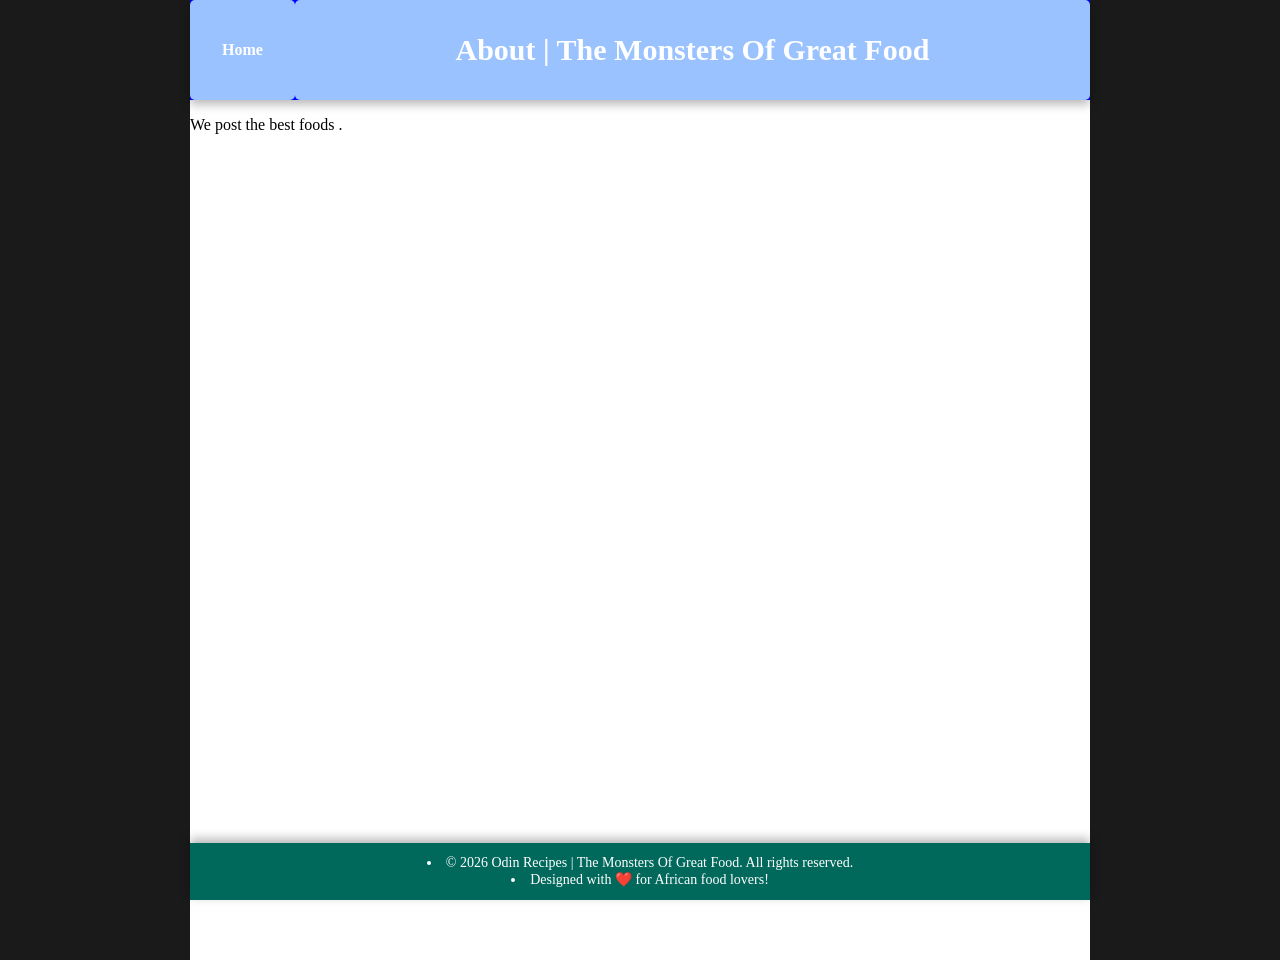
==== recipes/about.html @ 5de25859 "../index.html" ====
<!DOCTYPE html>
<html lang="en">
<head>
  <meta charset="UTF-8">
  <meta name="viewport" content="width=device-width, initial-scale=1.0">
  <title>About | The Monsters Of Great Food</title>
  <link rel="stylesheet" href="../styles.css"> 
</head>
<body>

  <header class="site-header">
    <nav class="nav-links">
      <div class="box eleven">
        <a href="../index.html">Home</a>
      </div>
    </nav>
    <div class="box eleven">
      <h1>About | The Monsters Of Great Food</h1>
    </div>
  </header>

  <div class="main-content">
    <p> We post the best foods .</p>
  </div>
    <footer class="footnote">
        <li><p1>&copy; 2026 Odin Recipes | The Monsters Of Great Food. All rights reserved.</p1></li>
        <li><p2>Designed with ❤️ for African food lovers! </p2></li> 
    </footer>

</body>
</html>
---- styles.css ----
.box.one {
    flex: 1;
    background-color: #99C2FF;
    color: white;
    text-align: center;
    border: 2px light grey;
    border-radius: 5px;
    display: flex;
    align-items: center;
    justify-content: center;
    padding: 20px;
}

.box.two {
  width: 80%;
  height: auto;
  overflow: hidden;
  margin-top: 80px;
  margin-bottom: 40px;
  margin-left: auto;
  margin-right: auto;
  border: 2px light grey;
  border-radius: 5px;
}

.box.two img {
  width: 100%;
  height: 100%;
  object-fit: cover;
  display: block;
  display: block;
  margin: 0 auto;
}
.box.three {
  width: 60%;
  height: 60%;
  padding: 20px;
  margin: 10px auto;
  border: 2px light grey;
  border-radius: 5px;
  background-color: #99C2FF;
  color: white;
  text-align: center;
  font-style: italic;
}

ul { 
  gap: 10px;
  padding: 20px;
  margin: 20px 20px 20px;  
  background-color: #99C2FF;   
  list-style: none;  
  border: 2px light grey;
  border-radius: 5px; 
  text-align: left;  
  box-shadow: 0px 8px 16px rgba(0, 0, 0, 0.3);
  transform: translateY(-2px);  
}
.box.four a:link, 
.box.five a:link, 
.box.six  a:link { 
  color: black;
  gap: 10px;
  padding: 10px;
  background-color: #CCE0FF; 
  border: 2px light grey;
  border-radius: 5px;
}
.box.four a:visited, 
.box.five a:visited, 
.box.six a:visited { 
  text-decoration: underline;
  text-decoration-thickness: 20px;
  font-size: 20px;
  color:red;
  background-color: transparent; 
  white-space: nowrap;
}
.box.four a:hover,
 .box.five a:hover, 
 .box.six a:hover{ 
  color:purple; 
}
.box.four a,
.box.five a,
.box.six a {
display: in-line-block;
white-space: nowrap;
margin: 10px 20px;
}
.box.four li, 
.box.five li, 
.box.six li {
  display: in-line-block;
  margin: 20px 20px;
  text-align: left;
  column-gap: 10px;
  width: 10px;
  height: 40px;
}
.box.seven {
    width: 120px;
    background-color: #CCE0FF;
    border: 7px solid #99C2FF;
    border-radius: 5px;
    display: flex;
    justify-content: center;
    align-items: center;
    font-size: 30px;
    color: white;
    flex-shrink: 0;
}
.flex-container {
    display: flex;
    align-items: stretch;
    gap: 20px; 
    width: 100%;
    margin-bottom: 20px;
}
.box.seven a div{
display: block;
white-space: nowrap;
}
.box.seven a:hover{ 
  color: purple; 
}
.box.seven {
display: flex;
justify-content: center;
align-items: center;
font-size: 30px;
}
.box.eight {
  width: 80%;
  padding: 20px;
  margin:  20px auto;
  border: 2px light grey;
  border-radius: 5px;
  background-color: #99C2FF;
  color: white;
  text-align: center;
   gap: 10px;
   display: block;
}  
.box.nine  { 
  color: black;
  gap: 20px;
  padding: 10px;
  background-color: #CCE0FF; 
  border: 2px light grey;
  border-radius: 5px;
  column-gap: 10px;
}
.box.ten {
  width: 80%;
  height: auto;
  padding: 20px;
  margin: 20px auto;
  gap: 20px;
  border: 2px light grey;
  border-radius: 5px;
}
.box.ten img {
  width: 100%;
  height: 100%;
  object-fit: cover;
  display: block;
}
.box.seven {
margin: 0;
padding: 0;
}
.box.seven {
    margin-right: 0;
}
.box.one {
    margin-bottom: 20px;
}
.box.eight {
    margin-bottom: 20px;

}
body {
    max-width: 900px;
    min-height: 100vh;
    display: flex;
    flex-direction: column;
    margin: 0 auto;
    background-color: white;
    padding-bottom: 60px; 
}
.main-content {
  flex: 1;   
}
html {
    background-color: #1a1a1a;
}
.logo {
    width: 120px;
    object-fit: cover;
    border: 2cqi light grey;
    border-radius: 5px;
    display: block;
    flex-shrink: 0;
}

.flex-container {
    display: flex;
    align-items: stretch;
    gap: 0;
    width: 100%;
    height: 100px;
}


.box.eleven {
  flex: 1;
  height: 60px;
  padding: 20px;
  background-color: #99C2FF;
  color: white;
  text-align: center;
  border: 2px light grey;
  border-radius: 5px;
  display: flex;
  align-items: center;
  justify-content: center;
}
.box.seven {
    height: 100%;
    box-sizing: border-box;
}
.new-flex-container {
    display: flex;
    align-items: center;
    width: 100%;
}
.new-flex-container img {
  height: 100px;
  width: auto;
  object-fit: contain;
}
.box.one {
    height: 100%;
    box-sizing: border-box;
}
.footnote {
  position: static;      
  max-width: 900px;
  background-color: #00695c;
  color: white;
  text-align: center;
  padding: 12px;
  font-size: 14px;
  box-shadow: 0px -4px 10px rgba(0, 0, 0, 0.3);
}
.site-header {
  position: sticky;
  max-width: 900px;
  top: 0;
  width: 100%;
  background-color: blue;
  color: white;
  display: flex;
  align-items: center;
  padding: 10px 20px;
  z-index: 999;
  box-shadow: 0px 4px 10px rgba(0, 0, 0, 0.3);
  box-sizing: border-box; 
  margin: 0 auto;
  font-size: 15px;
  padding: 0;
}

.site-header img {
  height: 30px;
  width: 30px;
}

.site-header h1 {
  flex: 1;             
  text-align: center;
}

.nav-links {
  display: center;
  gap: 10px;        
}

.nav-links a {
  color: white;
  text-decoration: none;
  font-size: 16px;
  font-weight: bold;
  padding: 8px 12px;
  border-radius: 5px;
  transition: background 0.2s ease;
}

.nav-links a:hover {
  background-color: rgba(255, 255, 255, 0.2);
}
.new-flex-container {
  background-color: transparent;
}
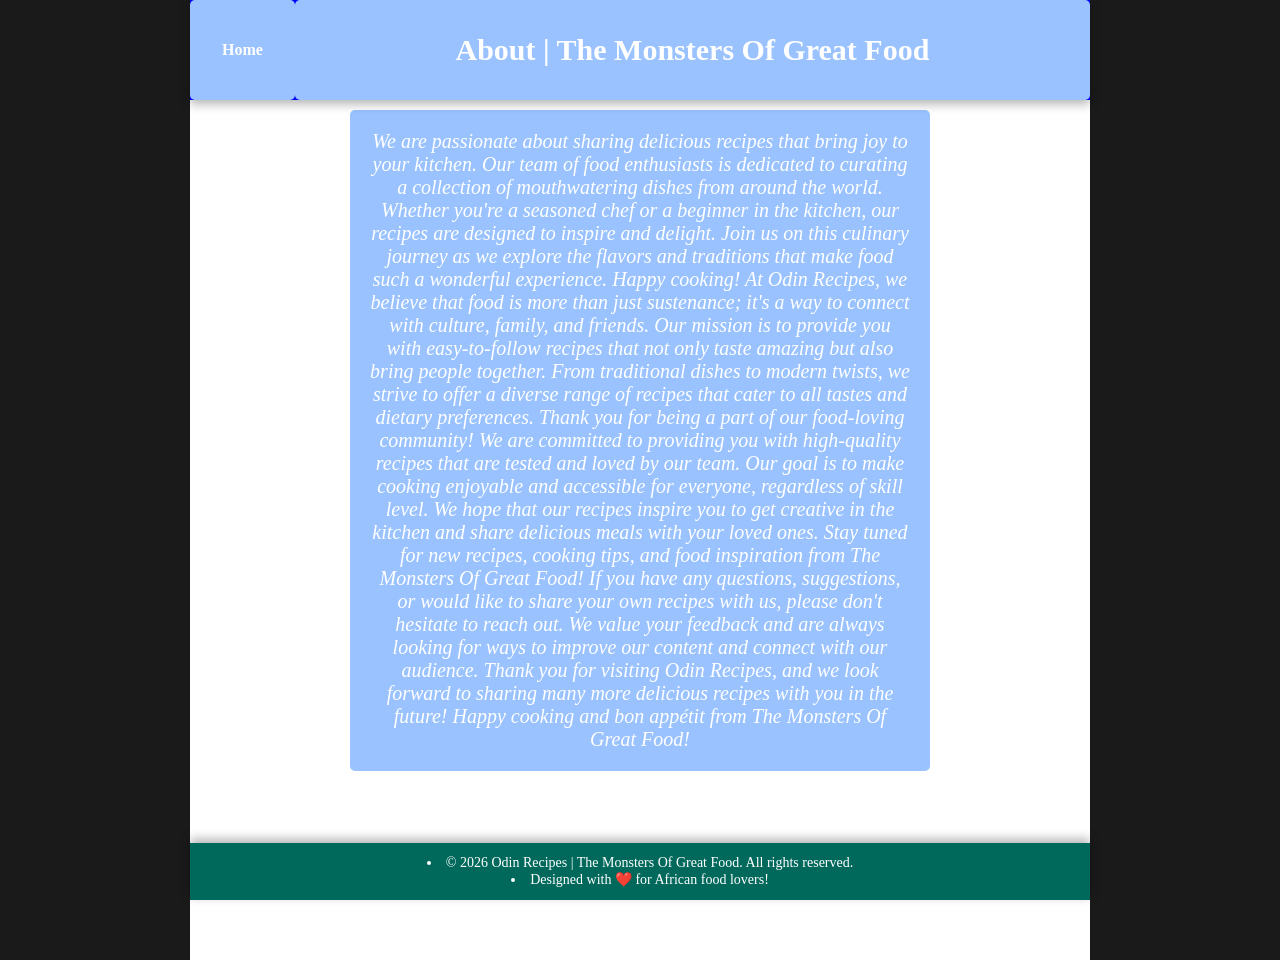
==== commit 04266686: "about.html" ====
--- a/recipes/about.html
+++ b/recipes/about.html
@@ -20,8 +20,15 @@
   </header>
 
   <div class="main-content">
-    <p> We post the best foods .</p>
+     <div class="box three">
+    <p1></p1>
+    <p2> We are passionate about sharing delicious recipes that bring joy to your kitchen. Our team of food enthusiasts is dedicated to curating a collection of mouthwatering dishes from around the world. Whether you're a seasoned chef or a beginner in the kitchen, our recipes are designed to inspire and delight. Join us on this culinary journey as we explore the flavors and traditions that make food such a wonderful experience. Happy cooking!</p2>
+    <p3> At Odin Recipes, we believe that food is more than just sustenance; it's a way to connect with culture, family, and friends. Our mission is to provide you with easy-to-follow recipes that not only taste amazing but also bring people together. From traditional dishes to modern twists, we strive to offer a diverse range of recipes that cater to all tastes and dietary preferences. Thank you for being a part of our food-loving community!</p3>
+    <p4> We are committed to providing you with high-quality recipes that are tested and loved by our team. Our goal is to make cooking enjoyable and accessible for everyone, regardless of skill level. We hope that our recipes inspire you to get creative in the kitchen and share delicious meals with your loved ones. Stay tuned for new recipes, cooking tips, and food inspiration from The Monsters Of Great Food!</p4>
+    <p5> If you have any questions, suggestions, or would like to share your own recipes with us, please don't hesitate to reach out. We value your feedback and are always looking for ways to improve our content and connect with our audience. Thank you for visiting Odin Recipes, and we look forward to sharing many more delicious recipes with you in the future!</p5>
+    <p6> Happy cooking and bon appétit from The Monsters Of Great Food!</p6>
   </div>
+  </div>    
     <footer class="footnote">
         <li><p1>&copy; 2026 Odin Recipes | The Monsters Of Great Food. All rights reserved.</p1></li>
         <li><p2>Designed with ❤️ for African food lovers! </p2></li> 
--- a/styles.css
+++ b/styles.css
@@ -303,3 +303,11 @@
 .new-flex-container {
   background-color: transparent;
 }
+.main-content {
+  background-color: transparent;
+  font-size: 20px;
+  gap: 10px;
+  color: white;
+  text-align: center;
+  width: 100%;
+}
